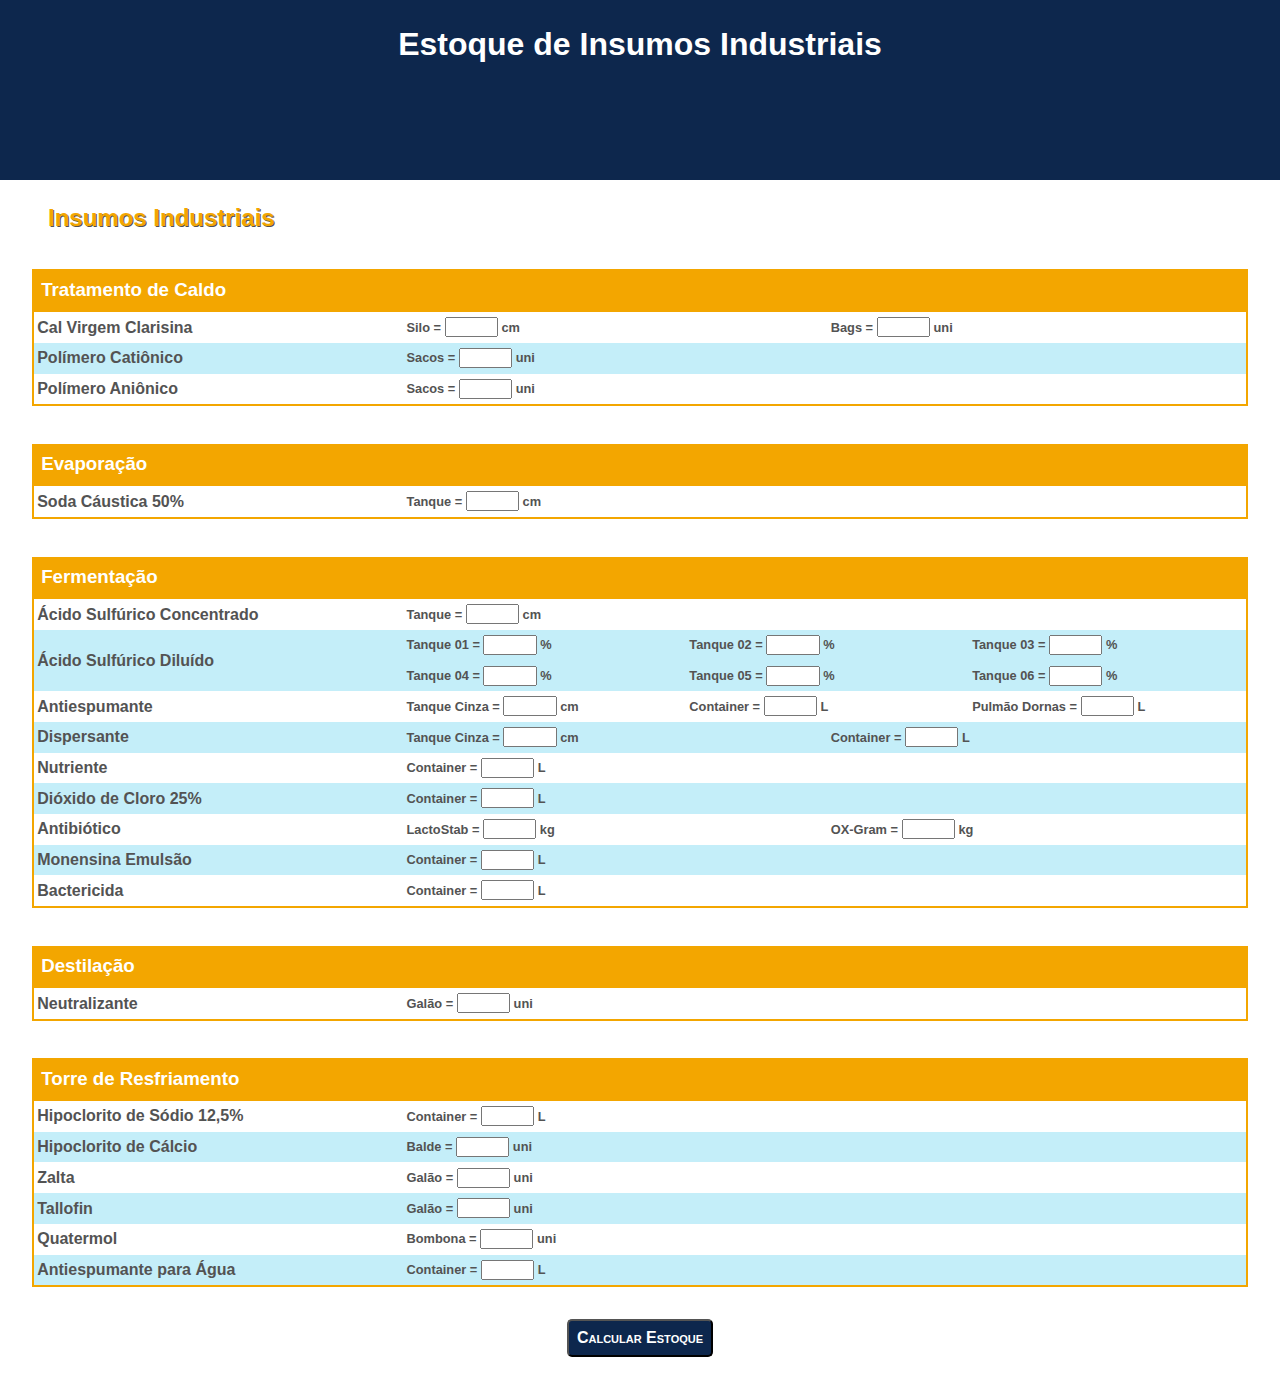
==== index.html @ c9b876f8 "update style" ====
<!DOCTYPE html>
<html lang="pt-br">
<head>
    <meta charset="UTF-8">
    <meta http-equiv="X-UA-Compatible" content="IE=edge">
    <meta name="viewport" content="width=device-width, initial-scale=1.0">
    <title>Estoque de Insumos Industriais</title>
    <link rel="stylesheet" href="style.css">
</head>
<body>
    <header>
        <h1>Estoque de Insumos Industriais</h1>
    </header>
    <main>
        <div id="medidas">
            <h2>Insumos Industriais</h2>
            <h3>Tratamento de Caldo</h3>
            <div class="setor">
                <div class="item2">
                    <h4>Cal Virgem Clarisina</h4>
                    <p>Silo = <input type="number" name="calSilo" id="calSilo"> cm</p>
                    <p>Bags = <input type="number" name="calBag" id="calBag"> uni</p>
                </div>
                <div class="item1 linha">
                    <h4>Polímero Catiônico</h4>
                    <p>Sacos = <input type="number" name="polCat" id="polCat"> uni</p>
                </div>
                <div class="item1">
                    <h4>Polímero Aniônico</h4>
                    <p>Sacos = <input type="number" name="polAni" id="polAni"> uni</p>
                </div>
            </div>
            <h3>Evaporação</h3>
            <div class="setor">
                <div class="item1">
                    <h4>Soda Cáustica 50%</h4>
                    <p>Tanque = <input type="number" name="soda" id="soda"> cm</p>
                </div>
            </div>
            <h3>Fermentação</h3>
            <div class="setor">
                <div class="item1">
                    <h4>Ácido Sulfúrico Concentrado</h4>
                    <p>Tanque = <input type="number" name="acidoCon" id="acidoCon"> cm</p>
                </div>
                <div class="item1 linha">
                    <h4>Ácido Sulfúrico Diluído</h4>
                    <div id="acidoDil">
                        <p>Tanque 01 = <input type="number" name="acidoDil1" id="acidoDil1"> %</p>
                        <p>Tanque 02 = <input type="number" name="acidoDil2" id="acidoDil2"> %</p>
                        <p>Tanque 03 = <input type="number" name="acidoDil3" id="acidoDil3"> %</p>
                        <p>Tanque 04 = <input type="number" name="acidoDil4" id="acidoDil4"> %</p>
                        <p>Tanque 05 = <input type="number" name="acidoDil5" id="acidoDil5"> %</p>
                        <p>Tanque 06 = <input type="number" name="acidoDil6" id="acidoDil6"> %</p>
                    </div>
                </div>
                <div class="item3">
                    <h4>Antiespumante</h4>
                    <p>Tanque Cinza = <input type="number" name="AETanque" id="AETanque"> cm</p>
                    <p>Container = <input type="number" name="AEContainer" id="AEContainer"> L</p>
                    <p>Pulmão Dornas = <input type="number" name="AEDorna" id="AEDorna"> L</p>
                </div>
                <div class="item2 linha">
                    <h4>Dispersante</h4>
                    <p>Tanque Cinza = <input type="number" name="DPTanque" id="DPTanque"> cm</p>
                    <p>Container = <input type="number" name="DPContainer" id="DPContainer"> L</p>
                </div>
                <div class="item1">
                    <h4>Nutriente</h4>
                    <p>Container = <input type="number" name="nutri" id="nutri"> L</p>
                </div>
                <div class="item1 linha">
                    <h4>Dióxido de Cloro 25%</h4>
                    <p>Container = <input type="number" name="dioxido" id="dioxido"> L</p>
                </div>
                <div class="item2">
                    <h4>Antibiótico</h4>
                    <p>LactoStab = <input type="number" name="antib1" id="antib1"> kg</p>
                    <p>OX-Gram = <input type="number" name="antib2" id="antib2"> kg</p>
                    <!--<p><input type="number" name="antib3" id="antib3"></p>-->
                </div>
                <div class="item1 linha">
                    <h4>Monensina Emulsão</h4>
                    <p>Container = <input type="number" name="monensina" id="monensina"> L</p>
                </div>
                <div class="item1">
                    <h4>Bactericida</h4>
                    <p>Container = <input type="number" name="bact" id="bact"> L</p>
                </div>
            </div>
            <h3>Destilação</h3>
            <div class="setor">
                <div class="item1">
                    <h4>Neutralizante</h4>
                    <p>Galão = <input type="number" name="neutra" id="neutra"> uni</p>
                </div>
            </div>
            <h3>Torre de Resfriamento</h3>
            <div class="setor">
                <div class="item1">
                    <h4>Hipoclorito de Sódio 12,5%</h4>
                    <p>Container = <input type="number" name="hipoNa" id="hipoNa"> L</p>
                </div>
                <div class="item1 linha">
                    <h4>Hipoclorito de Cálcio</h4>
                    <p>Balde = <input type="number" name="hipoCa" id="hipoCa"> uni</p>
                </div>
                <div class="item1">
                    <h4>Zalta</h4>
                    <p>Galão = <input type="number" name="zalta" id="zalta"> uni</p>
                </div>
                <div class="item1 linha">
                    <h4>Tallofin</h4>
                    <p>Galão = <input type="number" name="tallofin" id="tallofin"> uni</p>
                </div>
                <div class="item1">
                    <h4>Quatermol</h4>
                    <p>Bombona = <input type="number" name="quaternario" id="quaternario"> uni</p>
                </div>
                <div class="item1 linha">
                    <h4>Antiespumante para Água</h4>
                    <p>Container = <input type="number" name="AEAgua" id="AEAgua"> L</p>
                </div>
            </div>
        </div>
        <div id="estoque">
            <button type="submit" id="calculaEstoque" onclick()>Calcular Estoque</button>
            <div id="estoqueCalculado"></div>
        </div>
    </main>
    <script src="script.js"></script>
</body>
</html>
---- style.css ----
* {
    margin: 0;
    padding: 0;
    box-sizing: border-box;
}

@import url('https://fonts.googleapis.com/css2?family=Raleway:ital,wght@0,100;0,200;0,300;0,400;0,500;0,600;0,700;0,800;0,900;1,100;1,200;1,300;1,400;1,500;1,600;1,700;1,800;1,900&display=swap');

:root {
    --color0: white;
    --color1: #535353;
    --color2: #0D274D;
    --color3: #F3A600;
    --color4: #21bee944;
    --color5: #dadada;
    --color6: #18468b;
}

body {
    font-family: 'Raleway', sans-serif;
}

header {
    background-color: var(--color2);
    height: 20vh;
}

h1 {
    color: var(--color0);
    text-align: center;
    padding-top: 0.8em;
}

h2 {
    color: var(--color3);
    text-shadow: 1px 1px var(--color1);
    padding: 1em 0 0 2em;
}

h3 {
    color: var(--color0);
    background-color: var(--color3);
    padding: 0.5em;
    margin: 2em 1.7em 0 1.7em;
}

h4 {
    color: var(--color1);
    padding: 0.2em;
}

p {
    color: var(--color1);
    font-size: 0.8em;
    line-height: 2em;
    margin-left: 0.5em;
    font-weight: bold;
    padding: 0.2em;
}

.setor {
    border: 2px solid var(--color3);
    margin: 0 2em 2em 2em;
}

input {
    height: 1.5em;
    width: 4em;
    text-align: center;
}

.item1 {
    display: grid;
    grid-template-columns: 30% 1fr;
    align-items: center;
}

.item2 {
    display: grid;
    grid-template-columns: 30% 1fr 1fr;
    align-items: center;
}

.item3 {
    display: grid;
    grid-template-columns: 30% 1fr 1fr 1fr;
    align-items: center;
}

#acidoDil {
    display: grid;
    grid-template-columns: 1fr 1fr 1fr;
    align-items: center;
}

.linha {
    background-color: var(--color4);
}

button {
    font-size: 1em;
    font-weight: bold;
    font-variant: small-caps;
    padding: 0.5em;
    color: var(--color0);
    background-color: var(--color2);
    border-radius: 5px;
    display: block;
    margin: 0 auto 2em auto;
    cursor: pointer;
}

button:hover {
    background-color: var(--color6);
    font-size: 1.05em;
}

#estoqueCalculado {
    display: none;
    color: var(--color1);
    margin: 2em;
    border: 1px solid var(--color3);
    border-radius: 5px;
    line-height: 1.5em;
    padding: 1em;
    font-style: italic;
    font-weight: bold;
}

h5 {
    font-size: 1.5em;
    color: var(--color3);
    text-shadow: 1px 1px var(--color1);
    padding-top: 0.5em;
}

table {
    border: 1px solid var(--color1);
    width: 100%;
}

th {
    background-color: var(--color2);
    color: var(--color0);
    text-align: center;
    padding: 0;
    width: 33%;
}

td {
    font-size: 0.7em;
    line-height: 1.5em;
    background-color: var(--color5);
    text-align: center;
    padding: 0;
    width: 33%;
}
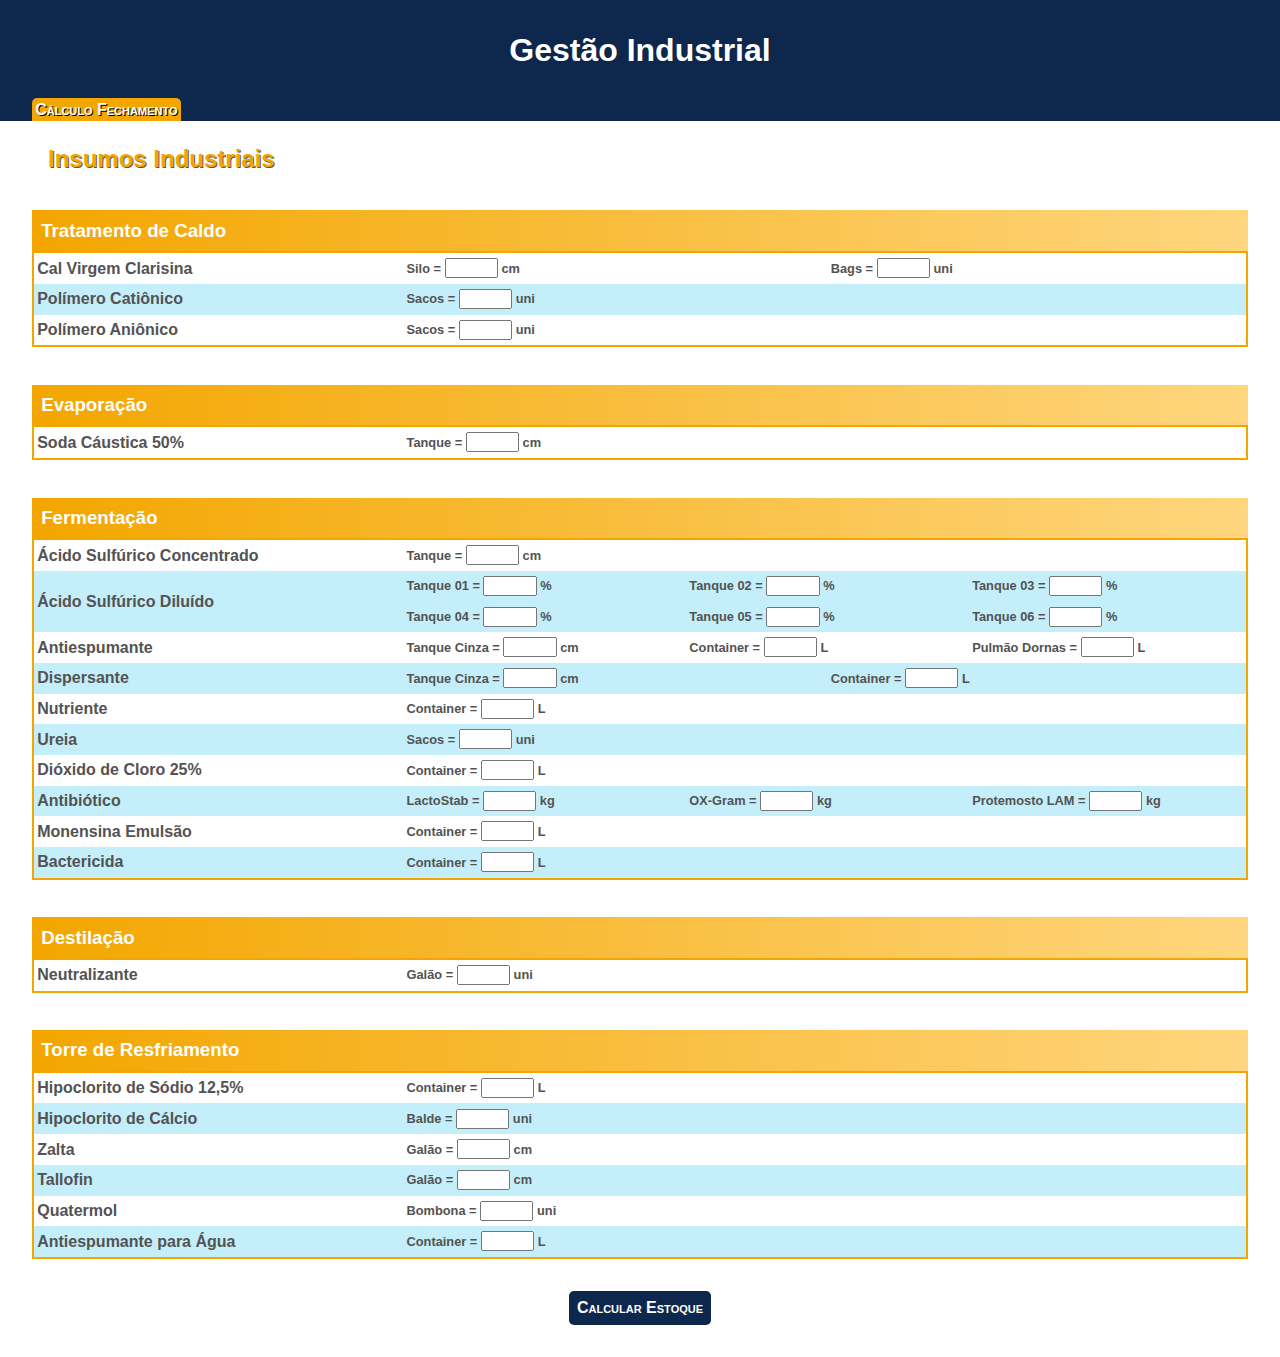
==== commit 3c57677c: "Updating supplies data" ====
--- a/index.html
+++ b/index.html
@@ -9,7 +9,8 @@
 </head>
 <body>
     <header>
-        <h1>Estoque de Insumos Industriais</h1>
+        <h1>Gestão Industrial</h1>
+        <nav><a href="./fechamento.html" target="_blank">Cálculo Fechamento</a></nav>
     </header>
     <main>
         <div id="medidas">
@@ -70,20 +71,24 @@
                     <p>Container = <input type="number" name="nutri" id="nutri"> L</p>
                 </div>
                 <div class="item1 linha">
+                    <h4>Ureia</h4>
+                    <p>Sacos = <input type="number" name="ureia" id="ureia"> uni</p>
+                </div>
+                <div class="item1">
                     <h4>Dióxido de Cloro 25%</h4>
                     <p>Container = <input type="number" name="dioxido" id="dioxido"> L</p>
                 </div>
-                <div class="item2">
+                <div class="item3 linha">
                     <h4>Antibiótico</h4>
                     <p>LactoStab = <input type="number" name="antib1" id="antib1"> kg</p>
                     <p>OX-Gram = <input type="number" name="antib2" id="antib2"> kg</p>
-                    <!--<p><input type="number" name="antib3" id="antib3"></p>-->
+                    <p>Protemosto LAM = <input type="number" name="antib3" id="antib3"> kg</p>
                 </div>
-                <div class="item1 linha">
+                <div class="item1">
                     <h4>Monensina Emulsão</h4>
                     <p>Container = <input type="number" name="monensina" id="monensina"> L</p>
                 </div>
-                <div class="item1">
+                <div class="item1 linha">
                     <h4>Bactericida</h4>
                     <p>Container = <input type="number" name="bact" id="bact"> L</p>
                 </div>
@@ -107,11 +112,11 @@
                 </div>
                 <div class="item1">
                     <h4>Zalta</h4>
-                    <p>Galão = <input type="number" name="zalta" id="zalta"> uni</p>
+                    <p>Galão = <input type="number" name="zalta" id="zalta"> cm</p>
                 </div>
                 <div class="item1 linha">
                     <h4>Tallofin</h4>
-                    <p>Galão = <input type="number" name="tallofin" id="tallofin"> uni</p>
+                    <p>Galão = <input type="number" name="tallofin" id="tallofin"> cm</p>
                 </div>
                 <div class="item1">
                     <h4>Quatermol</h4>
--- a/style.css
+++ b/style.css
@@ -14,6 +14,7 @@
     --color4: #21bee944;
     --color5: #dadada;
     --color6: #18468b;
+    --color7: #ffd67e;
 }
 
 body {
@@ -22,13 +23,34 @@
 
 header {
     background-color: var(--color2);
-    height: 20vh;
 }
 
 h1 {
     color: var(--color0);
     text-align: center;
-    padding-top: 0.8em;
+    padding: 1em;
+    margin-bottom: 0;
+}
+
+nav {
+    height: 20px;
+}
+
+nav > a {
+    text-decoration: none;
+    color: var(--color0);
+    font-weight: bold;
+    font-variant: small-caps;
+    text-shadow: 1px 1px black;
+    margin-left: 2em;    
+    background-color: var(--color3);
+    padding: 0.2em;
+    border-radius: 5px 5px 0 0;
+    vertical-align: bottom;
+}
+
+nav > a:hover {
+    background-color: var(--color7);
 }
 
 h2 {
@@ -39,7 +61,9 @@
 
 h3 {
     color: var(--color0);
-    background-color: var(--color3);
+    /*background-color: var(--color3);*/
+    background-image: linear-gradient(to right, var(--color3), var(--color7));
+
     padding: 0.5em;
     margin: 2em 1.7em 0 1.7em;
 }
@@ -105,6 +129,7 @@
     color: var(--color0);
     background-color: var(--color2);
     border-radius: 5px;
+    border: none;
     display: block;
     margin: 0 auto 2em auto;
     cursor: pointer;
@@ -128,10 +153,11 @@
 }
 
 h5 {
-    font-size: 1.5em;
+    font-size: 1.1em;
     color: var(--color3);
     text-shadow: 1px 1px var(--color1);
     padding-top: 0.5em;
+    margin-bottom: 0.2em;
 }
 
 table {
@@ -148,11 +174,10 @@
 }
 
 td {
-    font-size: 0.7em;
-    line-height: 1.5em;
+    font-size: 0.6em;
+    line-height: 1em;
     background-color: var(--color5);
     text-align: center;
     padding: 0;
     width: 33%;
 }
-
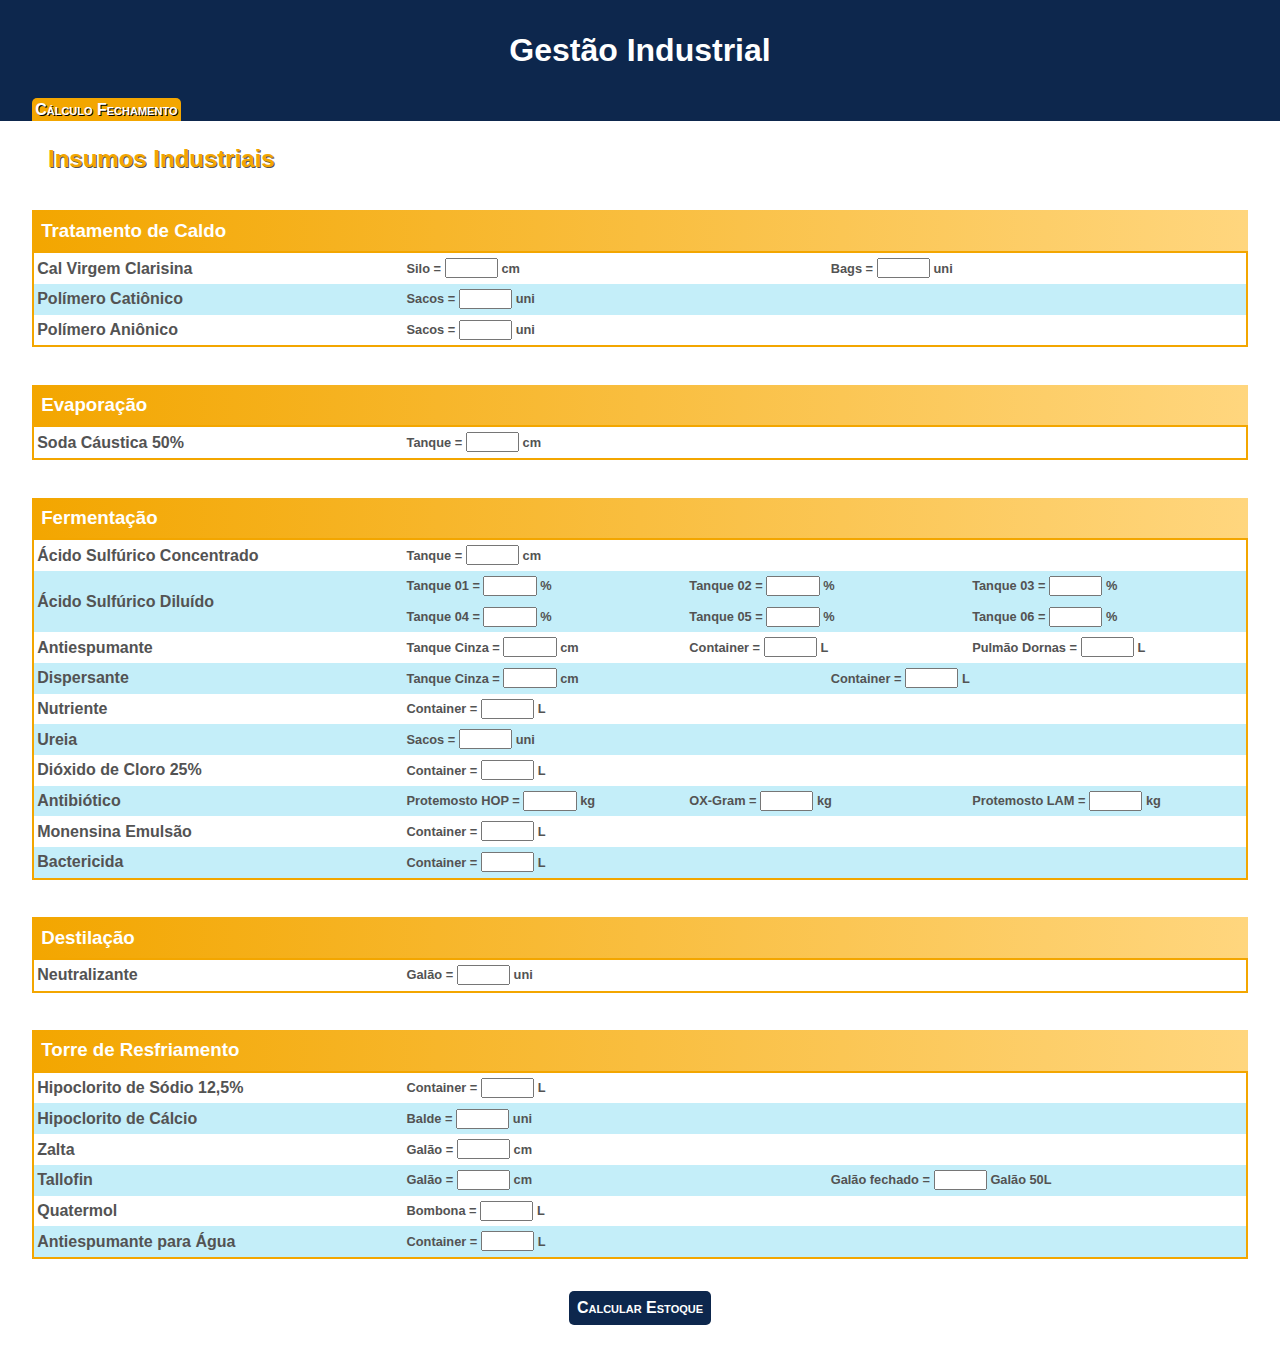
==== commit bc223a76: "nameUpdates" ====
--- a/index.html
+++ b/index.html
@@ -80,7 +80,7 @@
                 </div>
                 <div class="item3 linha">
                     <h4>Antibiótico</h4>
-                    <p>LactoStab = <input type="number" name="antib1" id="antib1"> kg</p>
+                    <p>Protemosto HOP = <input type="number" name="antib1" id="antib1"> kg</p>
                     <p>OX-Gram = <input type="number" name="antib2" id="antib2"> kg</p>
                     <p>Protemosto LAM = <input type="number" name="antib3" id="antib3"> kg</p>
                 </div>
@@ -114,13 +114,14 @@
                     <h4>Zalta</h4>
                     <p>Galão = <input type="number" name="zalta" id="zalta"> cm</p>
                 </div>
-                <div class="item1 linha">
+                <div class="item2 linha">
                     <h4>Tallofin</h4>
                     <p>Galão = <input type="number" name="tallofin" id="tallofin"> cm</p>
+                    <p>Galão fechado = <input type="number" name="tallofinGl" id="tallofinGl"> Galão 50L</p>
                 </div>
                 <div class="item1">
                     <h4>Quatermol</h4>
-                    <p>Bombona = <input type="number" name="quaternario" id="quaternario"> uni</p>
+                    <p>Bombona = <input type="number" name="quaternario" id="quaternario"> L</p>
                 </div>
                 <div class="item1 linha">
                     <h4>Antiespumante para Água</h4>
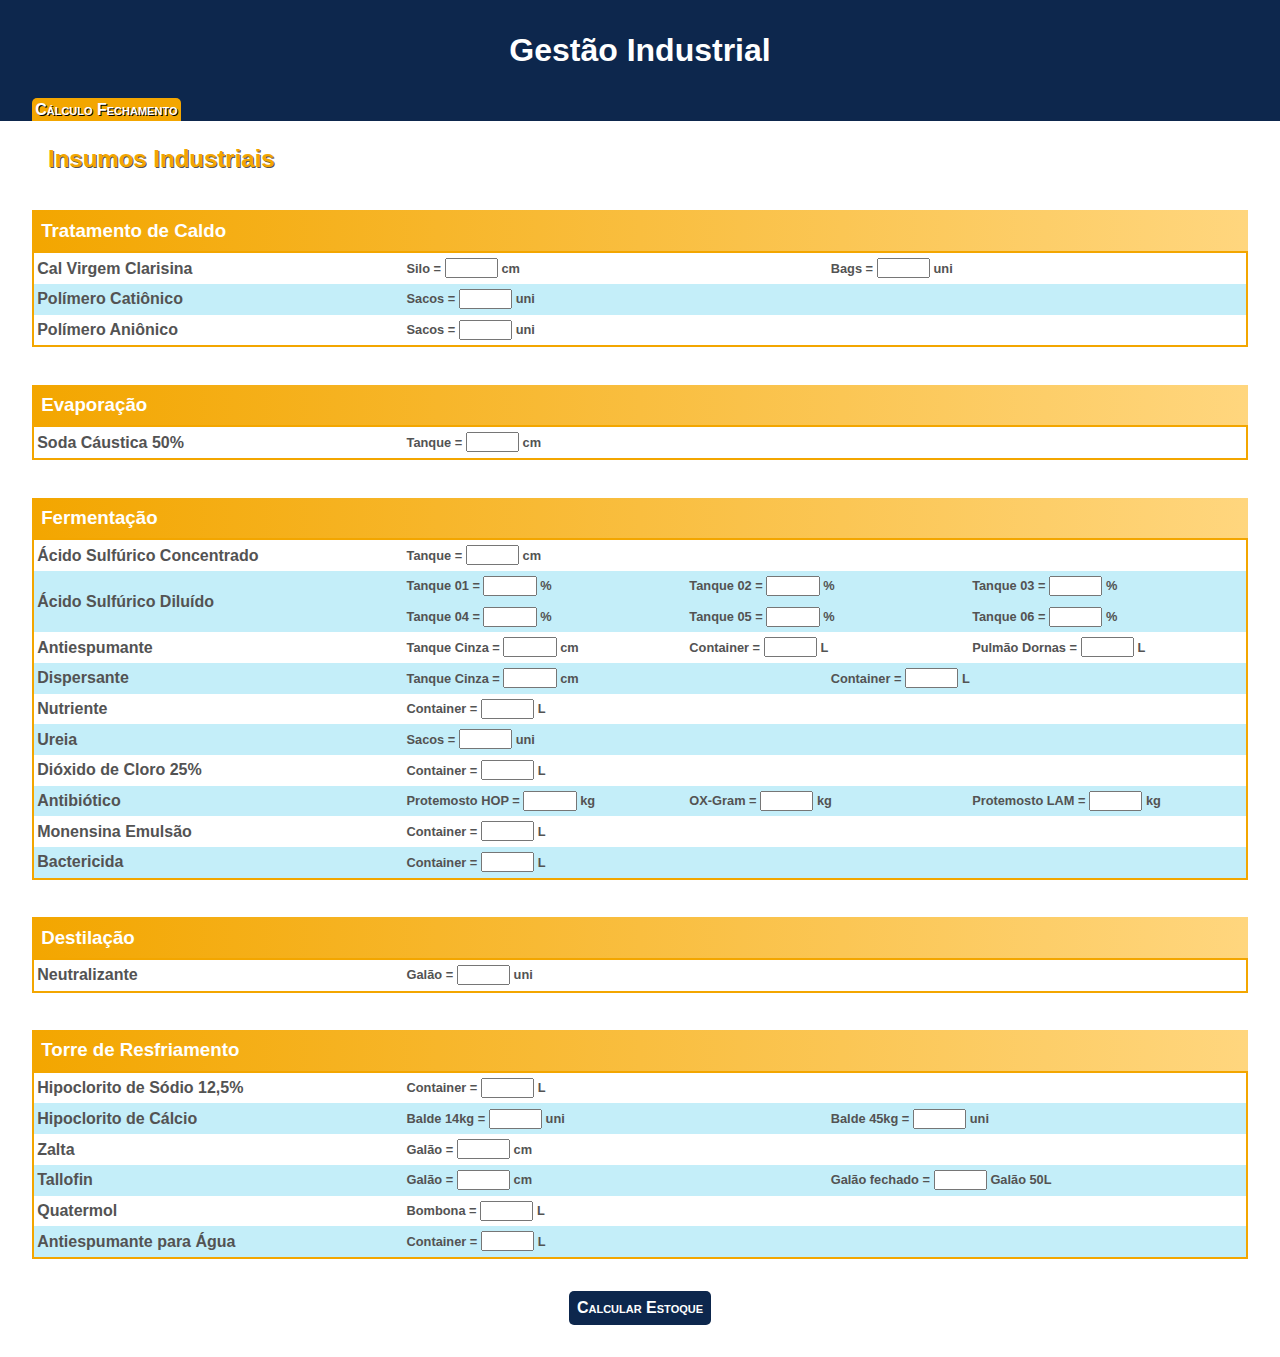
==== commit 9248badf: "hipoCaUpdate" ====
--- a/index.html
+++ b/index.html
@@ -106,9 +106,10 @@
                     <h4>Hipoclorito de Sódio 12,5%</h4>
                     <p>Container = <input type="number" name="hipoNa" id="hipoNa"> L</p>
                 </div>
-                <div class="item1 linha">
+                <div class="item2 linha">
                     <h4>Hipoclorito de Cálcio</h4>
-                    <p>Balde = <input type="number" name="hipoCa" id="hipoCa"> uni</p>
+                    <p>Balde 14kg = <input type="number" name="hipoCa14" id="hipoCa14"> uni</p>
+                    <p>Balde 45kg = <input type="number" name="hipoCa45" id="hipoCa45"> uni</p>
                 </div>
                 <div class="item1">
                     <h4>Zalta</h4>
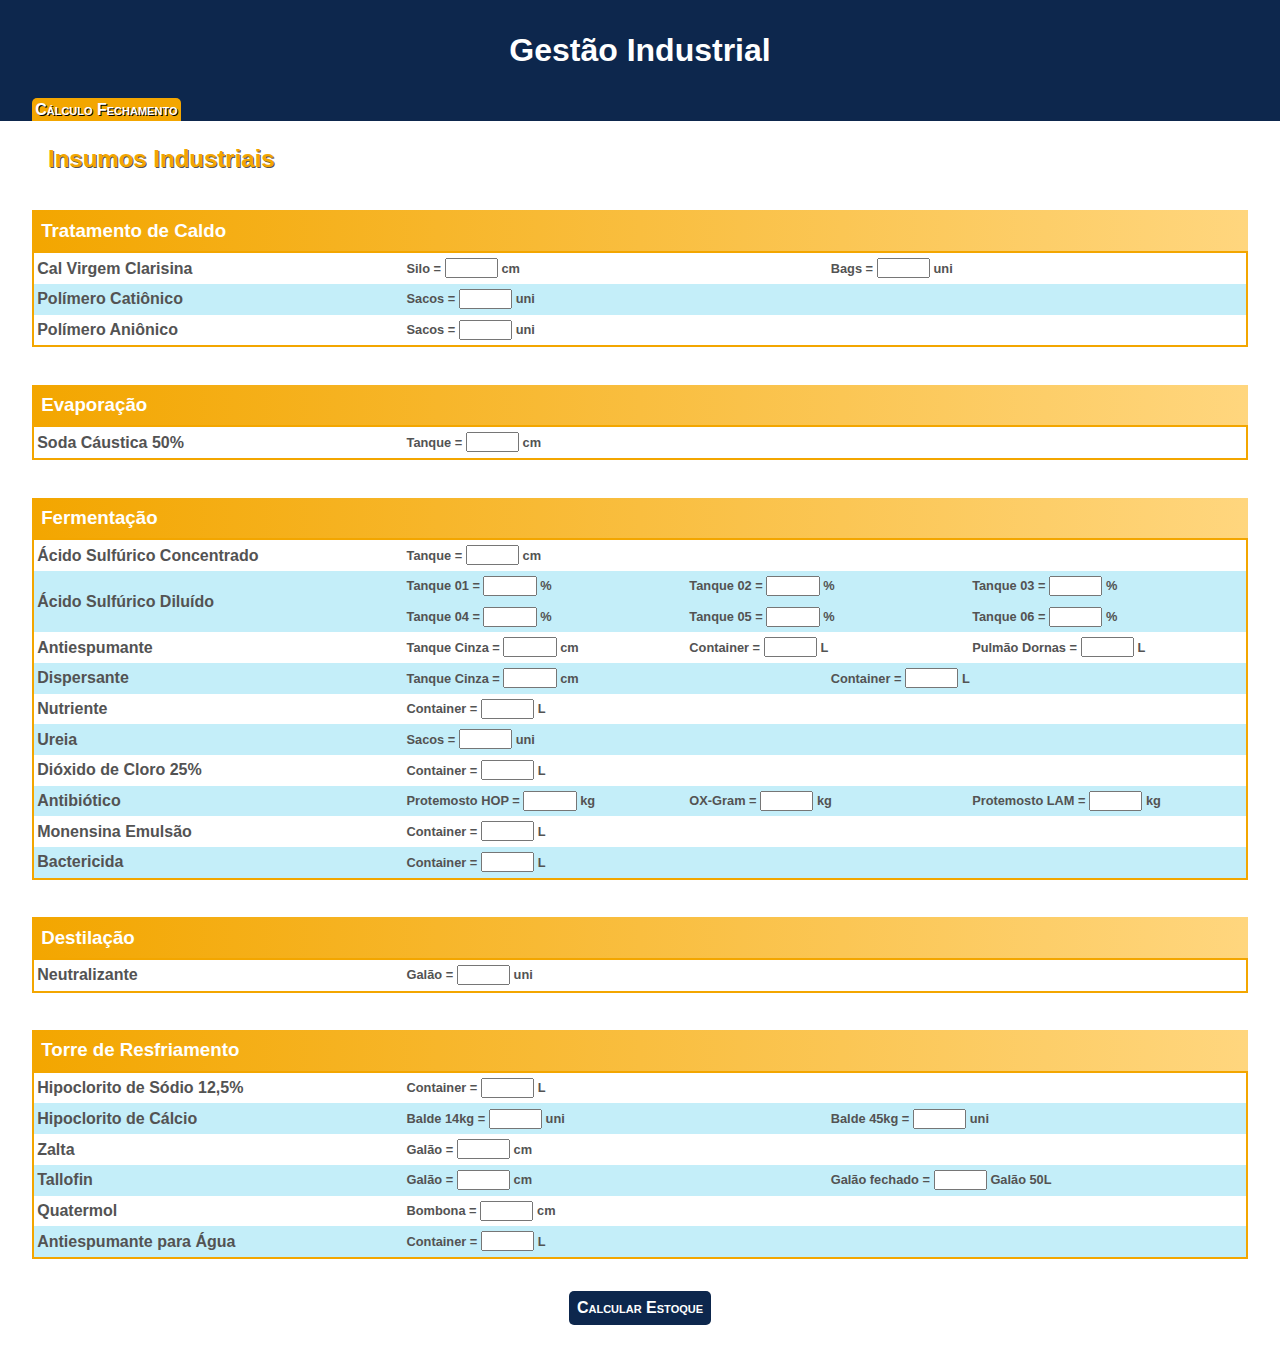
==== commit 94a9871e: "quatermolUpdate" ====
--- a/index.html
+++ b/index.html
@@ -122,7 +122,7 @@
                 </div>
                 <div class="item1">
                     <h4>Quatermol</h4>
-                    <p>Bombona = <input type="number" name="quaternario" id="quaternario"> L</p>
+                    <p>Bombona = <input type="number" name="quaternario" id="quaternario"> cm</p>
                 </div>
                 <div class="item1 linha">
                     <h4>Antiespumante para Água</h4>
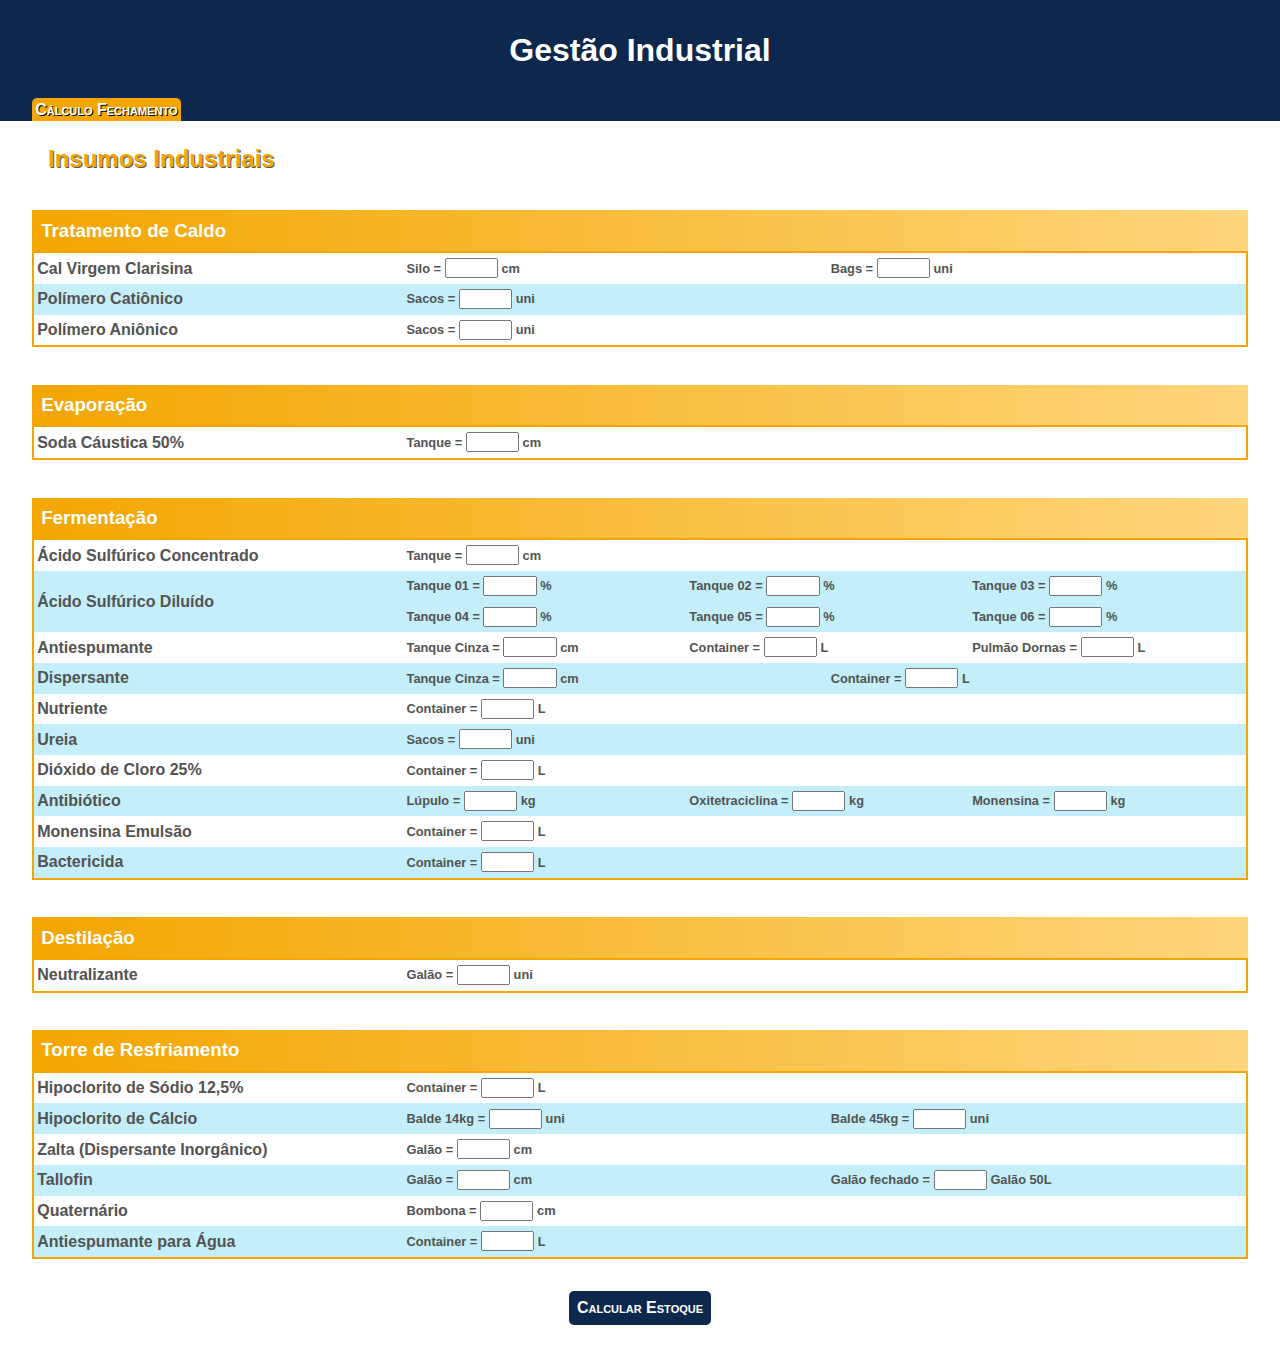
==== commit f2577d2d: "UpdateInsumos" ====
--- a/index.html
+++ b/index.html
@@ -80,9 +80,9 @@
                 </div>
                 <div class="item3 linha">
                     <h4>Antibiótico</h4>
-                    <p>Protemosto HOP = <input type="number" name="antib1" id="antib1"> kg</p>
-                    <p>OX-Gram = <input type="number" name="antib2" id="antib2"> kg</p>
-                    <p>Protemosto LAM = <input type="number" name="antib3" id="antib3"> kg</p>
+                    <p>Lúpulo = <input type="number" name="antib1" id="antib1"> kg</p>
+                    <p>Oxitetraciclina = <input type="number" name="antib2" id="antib2"> kg</p>
+                    <p>Monensina = <input type="number" name="antib3" id="antib3"> kg</p>
                 </div>
                 <div class="item1">
                     <h4>Monensina Emulsão</h4>
@@ -112,7 +112,7 @@
                     <p>Balde 45kg = <input type="number" name="hipoCa45" id="hipoCa45"> uni</p>
                 </div>
                 <div class="item1">
-                    <h4>Zalta</h4>
+                    <h4>Zalta (Dispersante Inorgânico)</h4>
                     <p>Galão = <input type="number" name="zalta" id="zalta"> cm</p>
                 </div>
                 <div class="item2 linha">
@@ -121,7 +121,7 @@
                     <p>Galão fechado = <input type="number" name="tallofinGl" id="tallofinGl"> Galão 50L</p>
                 </div>
                 <div class="item1">
-                    <h4>Quatermol</h4>
+                    <h4>Quaternário</h4>
                     <p>Bombona = <input type="number" name="quaternario" id="quaternario"> cm</p>
                 </div>
                 <div class="item1 linha">
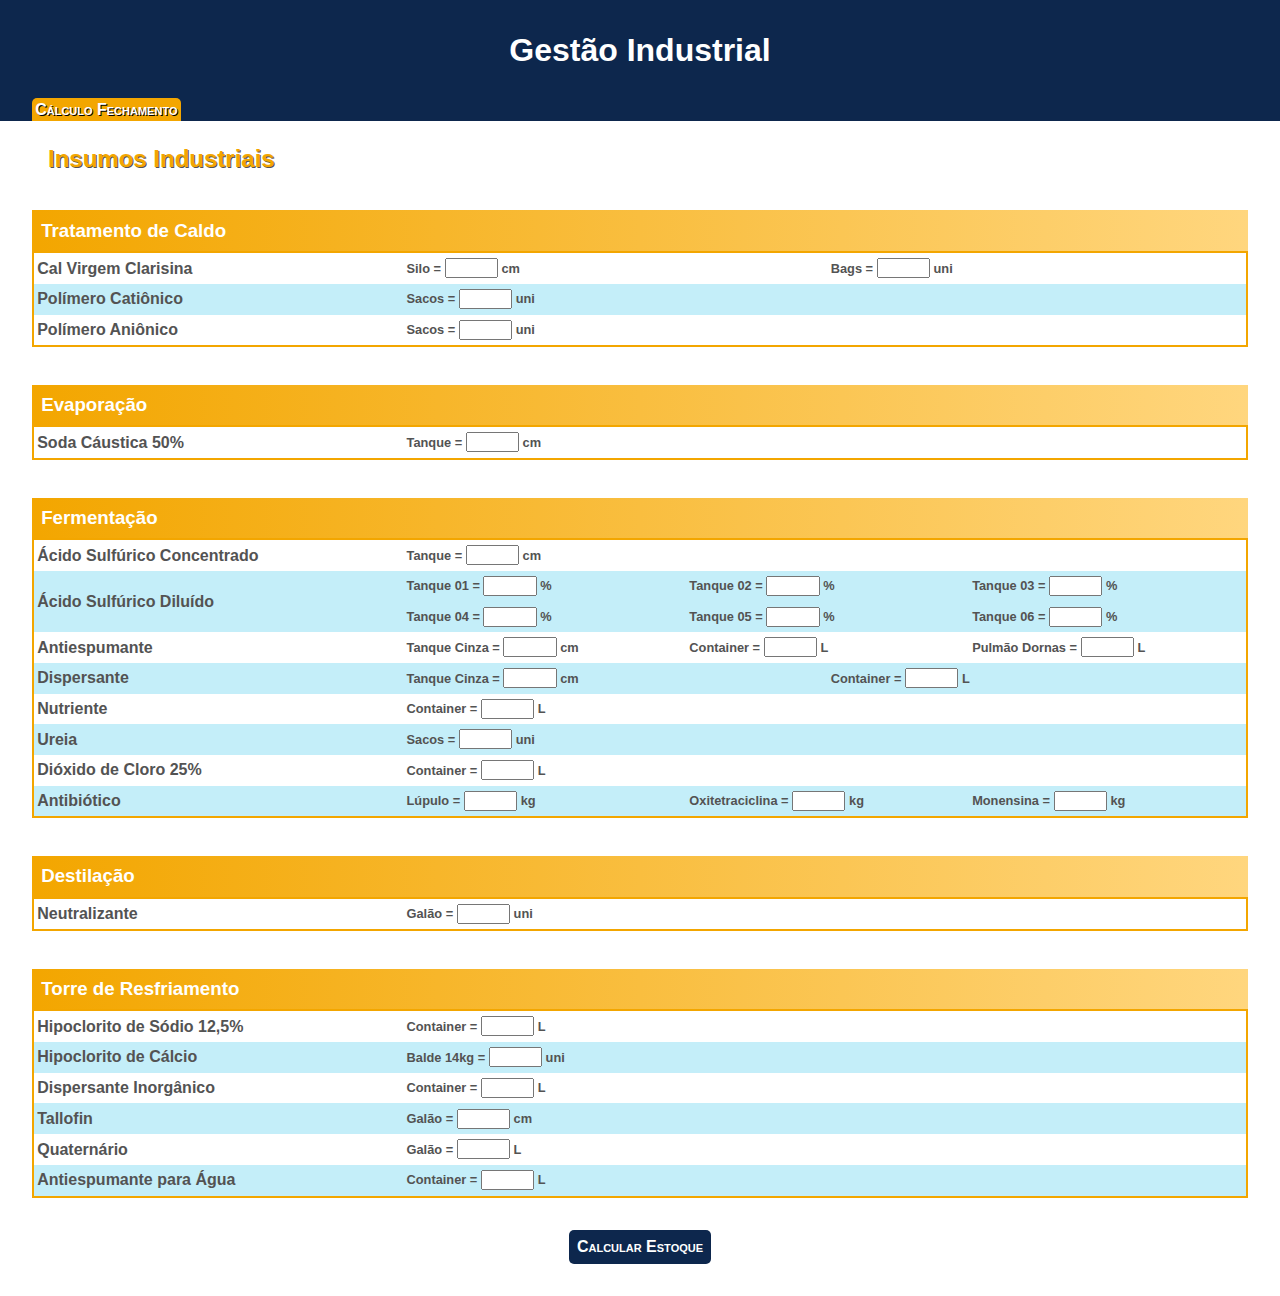
==== commit a73e40b7: "UpdateInsumos" ====
--- a/index.html
+++ b/index.html
@@ -84,14 +84,14 @@
                     <p>Oxitetraciclina = <input type="number" name="antib2" id="antib2"> kg</p>
                     <p>Monensina = <input type="number" name="antib3" id="antib3"> kg</p>
                 </div>
-                <div class="item1">
+                <!-- <div class="item1">
                     <h4>Monensina Emulsão</h4>
                     <p>Container = <input type="number" name="monensina" id="monensina"> L</p>
                 </div>
                 <div class="item1 linha">
                     <h4>Bactericida</h4>
                     <p>Container = <input type="number" name="bact" id="bact"> L</p>
-                </div>
+                </div> -->
             </div>
             <h3>Destilação</h3>
             <div class="setor">
@@ -106,23 +106,23 @@
                     <h4>Hipoclorito de Sódio 12,5%</h4>
                     <p>Container = <input type="number" name="hipoNa" id="hipoNa"> L</p>
                 </div>
-                <div class="item2 linha">
+                <div class="item1 linha">
                     <h4>Hipoclorito de Cálcio</h4>
                     <p>Balde 14kg = <input type="number" name="hipoCa14" id="hipoCa14"> uni</p>
-                    <p>Balde 45kg = <input type="number" name="hipoCa45" id="hipoCa45"> uni</p>
+                    <!-- <p>Balde 45kg = <input type="number" name="hipoCa45" id="hipoCa45"> uni</p> -->
                 </div>
                 <div class="item1">
-                    <h4>Zalta (Dispersante Inorgânico)</h4>
-                    <p>Galão = <input type="number" name="zalta" id="zalta"> cm</p>
+                    <h4>Dispersante Inorgânico</h4>
+                    <p>Container = <input type="number" name="zalta" id="zalta"> L</p>
                 </div>
-                <div class="item2 linha">
+                <div class="item1 linha">
                     <h4>Tallofin</h4>
                     <p>Galão = <input type="number" name="tallofin" id="tallofin"> cm</p>
-                    <p>Galão fechado = <input type="number" name="tallofinGl" id="tallofinGl"> Galão 50L</p>
+                    <!-- <p>Galão fechado = <input type="number" name="tallofinGl" id="tallofinGl"> Galão 50L</p> -->
                 </div>
                 <div class="item1">
                     <h4>Quaternário</h4>
-                    <p>Bombona = <input type="number" name="quaternario" id="quaternario"> cm</p>
+                    <p>Galão = <input type="number" name="quaternario" id="quaternario"> L</p>
                 </div>
                 <div class="item1 linha">
                     <h4>Antiespumante para Água</h4>
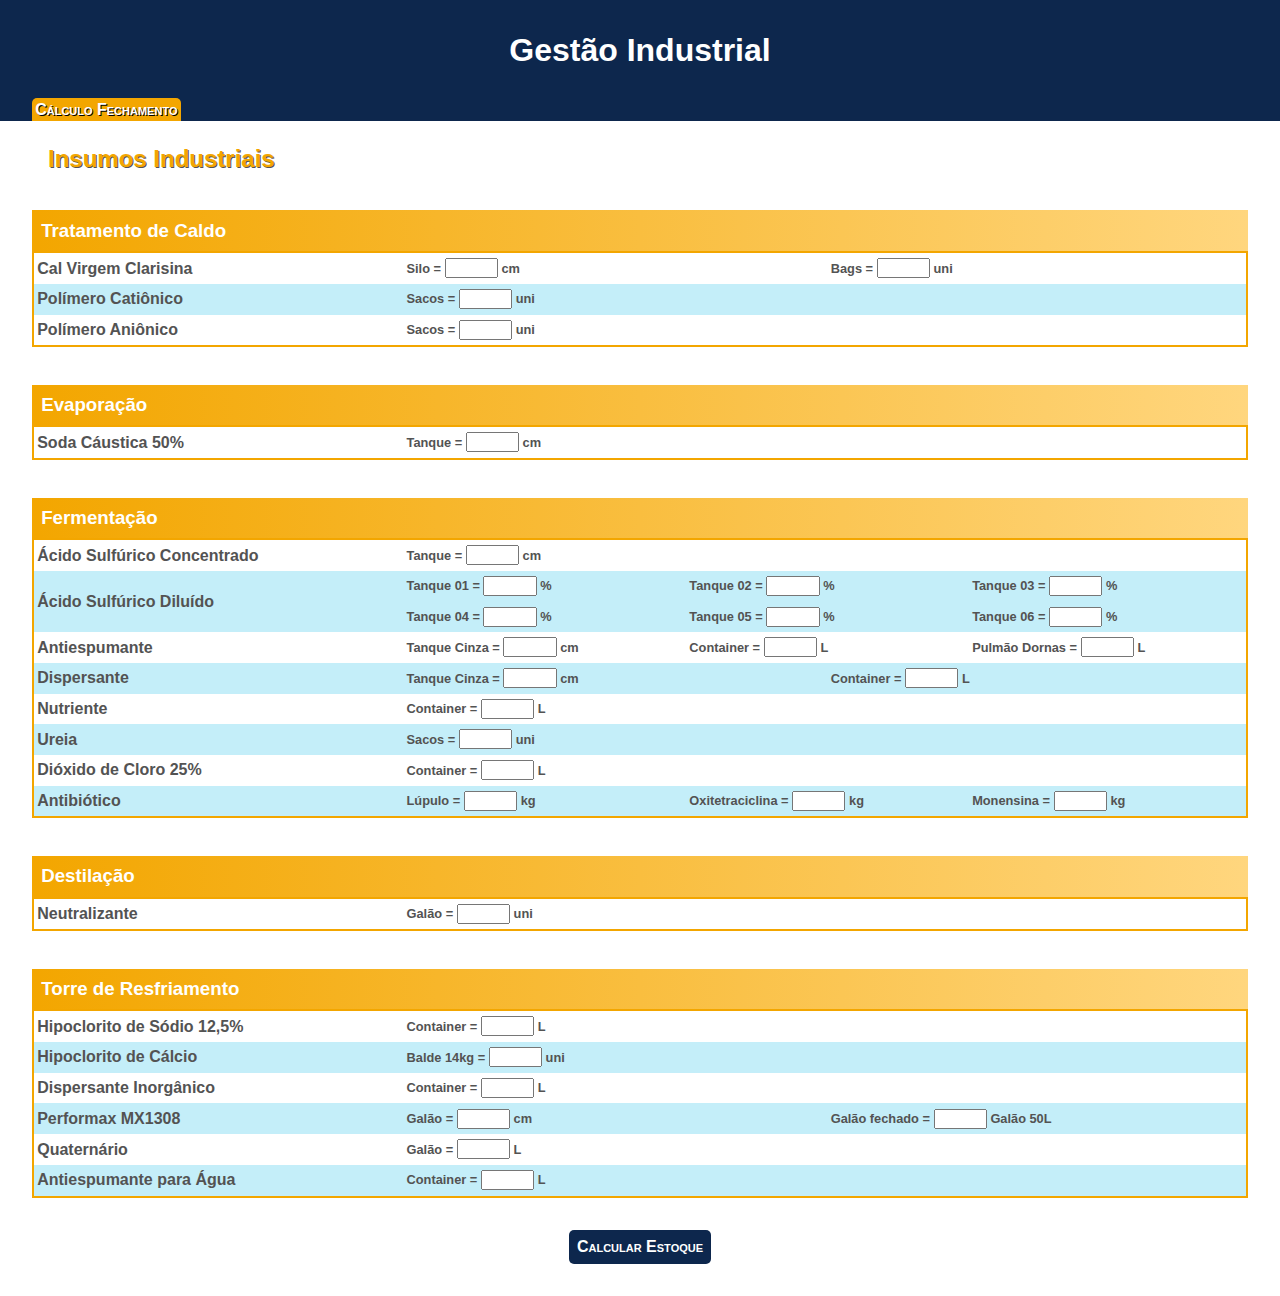
==== commit 1c803b3f: "UpdatePerformax" ====
--- a/index.html
+++ b/index.html
@@ -115,10 +115,10 @@
                     <h4>Dispersante Inorgânico</h4>
                     <p>Container = <input type="number" name="zalta" id="zalta"> L</p>
                 </div>
-                <div class="item1 linha">
-                    <h4>Tallofin</h4>
+                <div class="item2 linha">
+                    <h4>Performax MX1308</h4>
                     <p>Galão = <input type="number" name="tallofin" id="tallofin"> cm</p>
-                    <!-- <p>Galão fechado = <input type="number" name="tallofinGl" id="tallofinGl"> Galão 50L</p> -->
+                    <p>Galão fechado = <input type="number" name="tallofinGl" id="tallofinGl"> Galão 50L</p>
                 </div>
                 <div class="item1">
                     <h4>Quaternário</h4>
